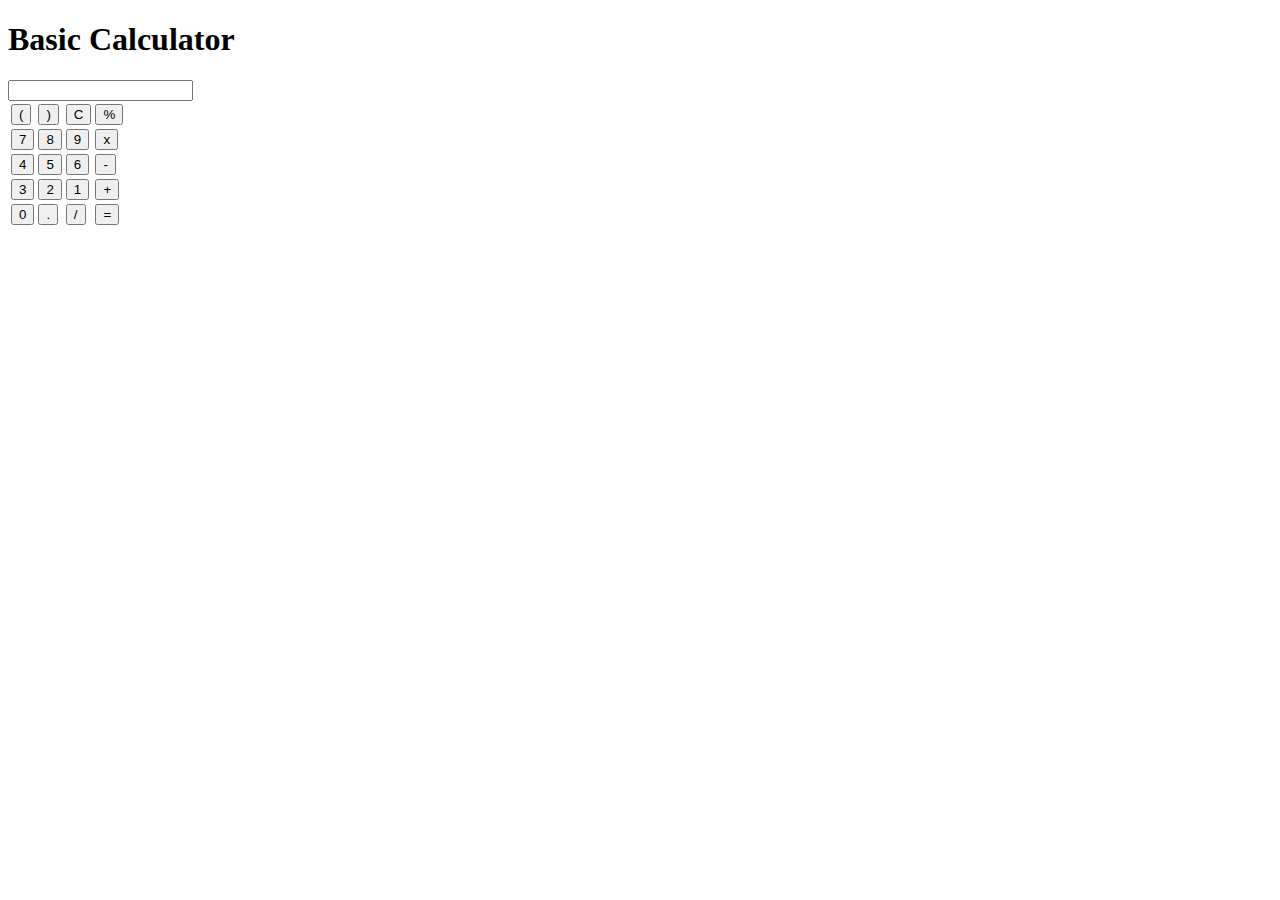
==== Calculator.html @ 33414478 "Create Calculator.html" ====
<!DOCTYPE html>
<html lang="en">
<head>
    <meta charset="UTF-8">
    <meta http-equiv="X-UA-Compatible" content="IE=edge">
    <meta name="viewport" content="width=device-width, initial-scale=1.0">
        <title>Calculator</title>
        <link rel="stylesheet" href="./style.css">
</head>
<body>
    <div class="container">
    <h1>Basic Calculator</h1>
    <div class="calculator">
    <input type="text" name="Screen" id="screen">

    <table>
        <tr>
          <td><button>(</button></td>
          <td><button>)</button></td>
          <td><button>C</button></td>
          <td><button>%</button></td>
        </tr>
        <tr>
            <td><button>7</button></td>
            <td><button>8</button></td>
            <td><button>9</button></td>
            <td><button>x</button></td>
        </tr>
        <tr>
            <td><button>4</button></td>
            <td><button>5</button></td>
            <td><button>6</button></td>
            <td><button>-</button></td>
        </tr>
        <tr>
            <td><button>3</button></td>
            <td><button>2</button></td>
            <td><button>1</button></td>
            <td><button>+</button></td>
        </tr>
        <tr>
            <td><button>0</button></td>
            <td><button>.</button></td>
            <td><button>/</button></td>
            <td><button>=</button></td>
        </tr>

    </table>
</div>
    </div>
    
</body>
<script src="./index.js"></script>
</html>
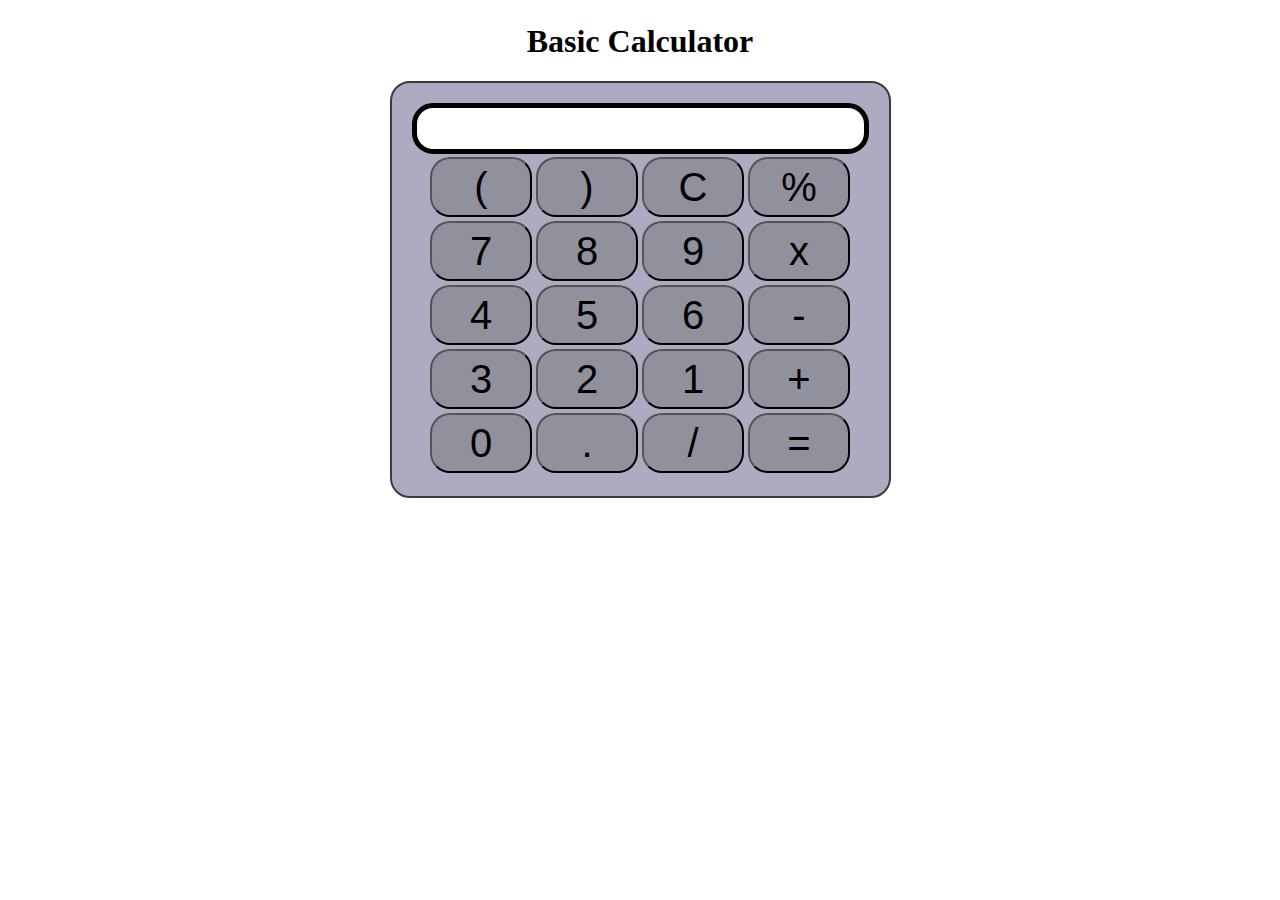
==== commit 5596d501: "Update Calculator.html" ====
--- a/Calculator.html
+++ b/Calculator.html
@@ -5,7 +5,7 @@
     <meta http-equiv="X-UA-Compatible" content="IE=edge">
     <meta name="viewport" content="width=device-width, initial-scale=1.0">
         <title>Calculator</title>
-        <link rel="stylesheet" href="./style.css">
+        <link rel="stylesheet" href="style.css">
 </head>
 <body>
     <div class="container">
--- a/style.css
+++ b/style.css
@@ -0,0 +1,32 @@
+body{
+   background-image:url(https://wallpapertag.com/wallpaper/full/e/0/8/134853-vertical-math-backgrounds-1920x1200.jpg);
+
+}
+.container{
+    text-align: center;
+    margin-top: 23px;
+}
+table{
+    margin: auto;
+}
+input{
+    border-radius: 21px;
+    border: 5px solid black;
+    width: auto;
+    font-size: 34px;
+}
+button{
+    border-radius:20px;
+    font-size: 40px;
+    background-color:rgb(145 144 157);
+    width: 102px;
+    height: 60px;
+}
+.calculator{
+    background-color:rgb(173 171 193);
+    border: 2px solid #3f3939 ;
+    padding: 20px;
+    border-radius: 20px;
+
+    display: inline-block;
+}
